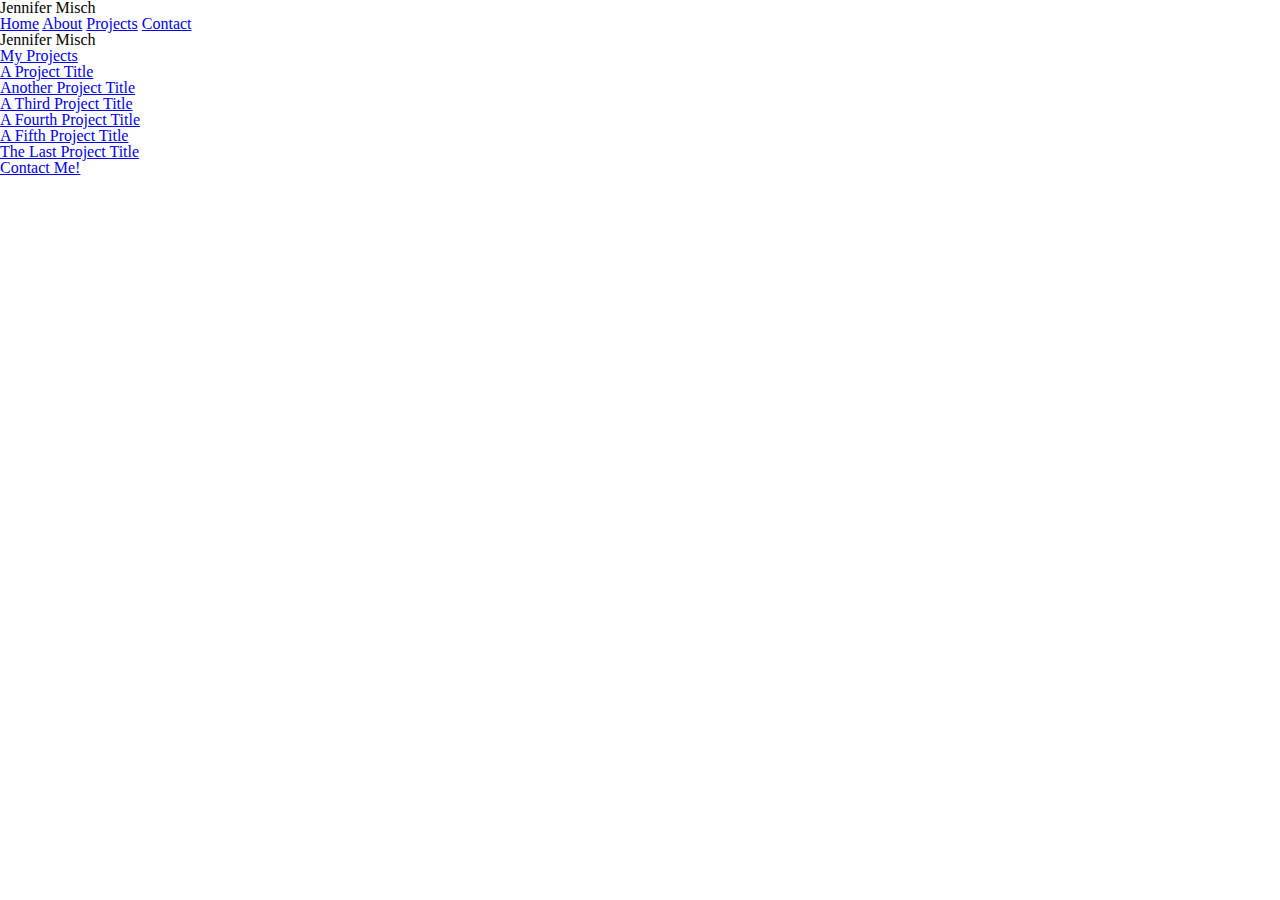
==== index.html @ c637c3a6 "html base done" ====
<!DOCTYPE html>
<html lang="en">
<head>
    <meta charset="UTF-8">
    <meta name="viewport" content="width=device-width, initial-scale=1.0">
    <title>My Portfolio</title>
    <link rel="stylesheet" href="style/index.css">
</head>
<body>
    <section class="main-container">
        <header>
            <div class="corner-name">
                 <h2>Jennifer Misch</h2>   
            </div>
            <nav>
                <a href="index.html">Home</a>
                <a href="about.html">About</a>
                <a href="projects.html">Projects</a>
                <a href="contact.html">Contact</a>
            </nav>
        </header>
        <section class="main-section">
            <h1>Jennifer Misch</h1>
            <a href="projects.html">My Projects</a>
        </section>    
        <section class="project-gallery">
            <div class="images">
                <div class="project-title">
                    <a href="#">A Project Title</a>
                </div>
            </div>
            <div class="images">
                <div class="project-title">
                    <a href="#">Another Project Title</a>
                </div>
            </div>
            <div class="images">
                <div class="project-title">
                    <a href="#">A Third Project Title</a>
                </div>
            </div>
            <div class="images">
                <div class="project-title">
                    <a href="#">A Fourth Project Title</a>
                </div>
            </div>
            <div class="images">
                <div class="project-title">
                    <a href="#">A Fifth Project Title</a>
                </div>
            </div>
            <div class="images">
                <div class="project-title">
                    <a href="#">The Last Project Title</a>
                </div>
            </div>
        </section>
        <footer>
            <a href="contact.html">Contact Me!</a>
        </footer>
    </section>
</body>
</html>
---- style/index.css ----
/* http://meyerweb.com/eric/tools/css/reset/ 
   v2.0 | 20110126
   License: none (public domain)
*/

html, body, div, span, applet, object, iframe,
h1, h2, h3, h4, h5, h6, p, blockquote, pre,
a, abbr, acronym, address, big, cite, code,
del, dfn, em, img, ins, kbd, q, s, samp,
small, strike, strong, sub, sup, tt, var,
b, u, i, center,
dl, dt, dd, ol, ul, li,
fieldset, form, label, legend,
table, caption, tbody, tfoot, thead, tr, th, td,
article, aside, canvas, details, embed, 
figure, figcaption, footer, header, hgroup, 
menu, nav, output, ruby, section, summary,
time, mark, audio, video {
	margin: 0;
	padding: 0;
	border: 0;
	font-size: 100%;
	font: inherit;
	vertical-align: baseline;
}
/* HTML5 display-role reset for older browsers */
article, aside, details, figcaption, figure, 
footer, header, hgroup, menu, nav, section {
	display: block;
}
body {
	line-height: 1;
}
ol, ul {
	list-style: none;
}
blockquote, q {
	quotes: none;
}
blockquote:before, blockquote:after,
q:before, q:after {
	content: '';
	content: none;
}
table {
	border-collapse: collapse;
	border-spacing: 0;
}

/* CSS styling here */
.main-container{
    
}
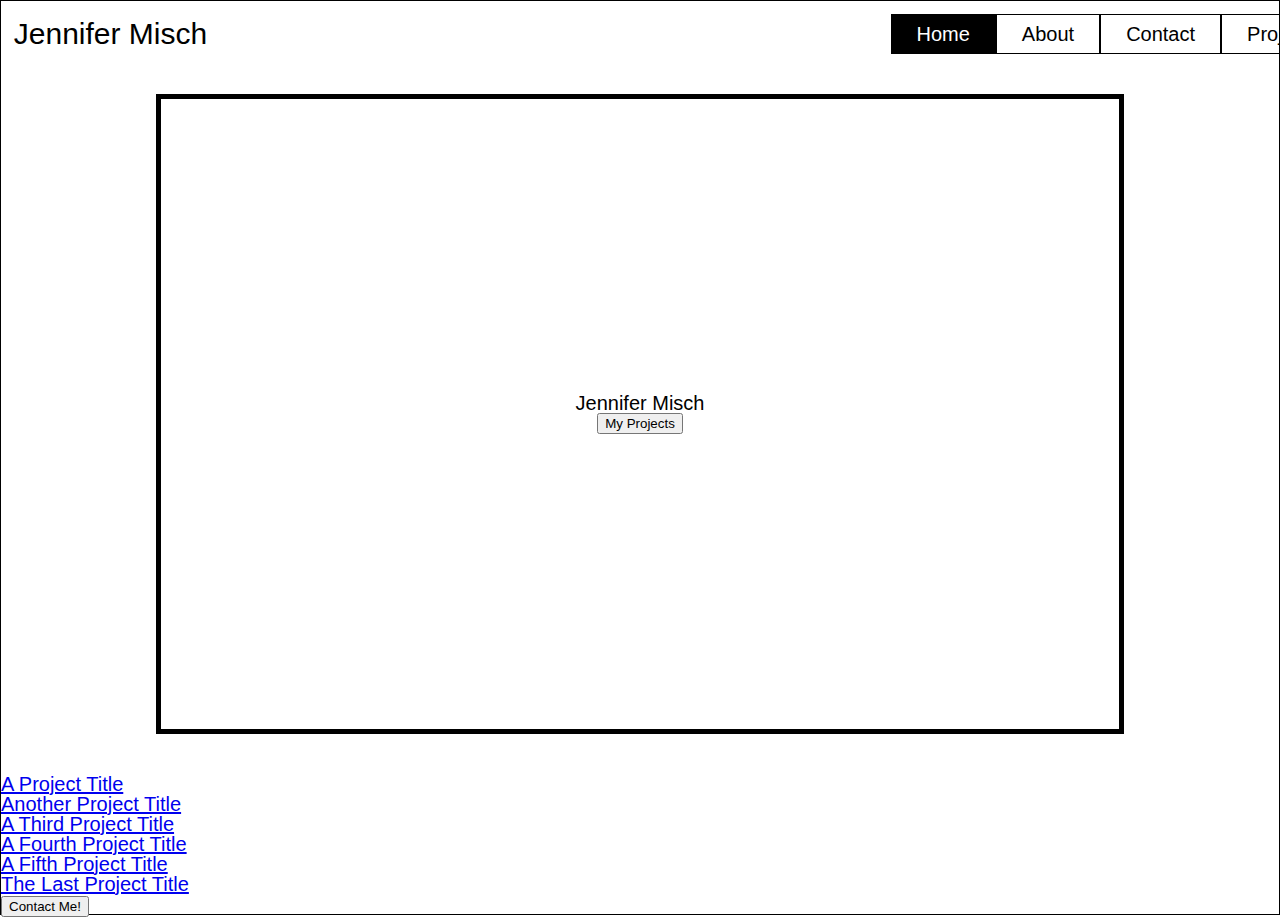
==== commit cf97cade: "css header done, working on main image" ====
--- a/index.html
+++ b/index.html
@@ -13,15 +13,15 @@
                  <h2>Jennifer Misch</h2>   
             </div>
             <nav>
-                <a href="index.html">Home</a>
-                <a href="about.html">About</a>
-                <a href="projects.html">Projects</a>
-                <a href="contact.html">Contact</a>
+                <a href="index.html" class="home-link">Home</a>
+                <a href="about.html" class="about-link">About</a>
+                <a href="contact.html" class="contact-link">Contact</a>
+                <a href="projects.html" class="projects-link">Projects</a>
             </nav>
         </header>
         <section class="main-section">
-            <h1>Jennifer Misch</h1>
-            <a href="projects.html">My Projects</a>
+            <h1 class="main-title">Jennifer Misch</h1>
+            <button class="projects-button">My Projects</button>
         </section>    
         <section class="project-gallery">
             <div class="images">
@@ -56,7 +56,7 @@
             </div>
         </section>
         <footer>
-            <a href="contact.html">Contact Me!</a>
+            <button>Contact Me!</button>
         </footer>
     </section>
 </body>
--- a/style/index.css
+++ b/style/index.css
@@ -48,9 +48,55 @@
 }
 
 /* CSS styling here */
+html{
+    font-size: 10px;
+}
+body{
+    border: 1px solid black;
+}
 .main-container{
-    
+    font-family: Arial, Helvetica, sans-serif;
+    font-size: 2rem;
+    width: 100%;
+    height:100vh;
+}
+header{
+    margin:1%;
+    display:flex;
+    justify-content: space-between;
+    align-items: center;
+}
+h2{
+    font-size: 3rem;
+}
+nav{
+   width:30%;
+    display: flex;
+    justify-content: space-evenly;
+    height: 4rem;
+}
+nav a{
+    color: black;
+    box-sizing: border-box;
+    padding: 0.5rem 2.5rem;
+    display:flex;
+    align-items: center;
+    border:1px solid black;
+    text-decoration: none;
+}
+.home-link{
+    color: white;
+    background-color: black;
+}
+.main-section{
+    width:75%;
+    height:70vh;
+    margin: 4rem auto;
+    border: solid black .5rem;
+    background-image:url(https://picsum.photos/);
+    display: flex;
+    flex-direction: column;
+    justify-content: center;
+    align-items: center;
 }
 
-
-
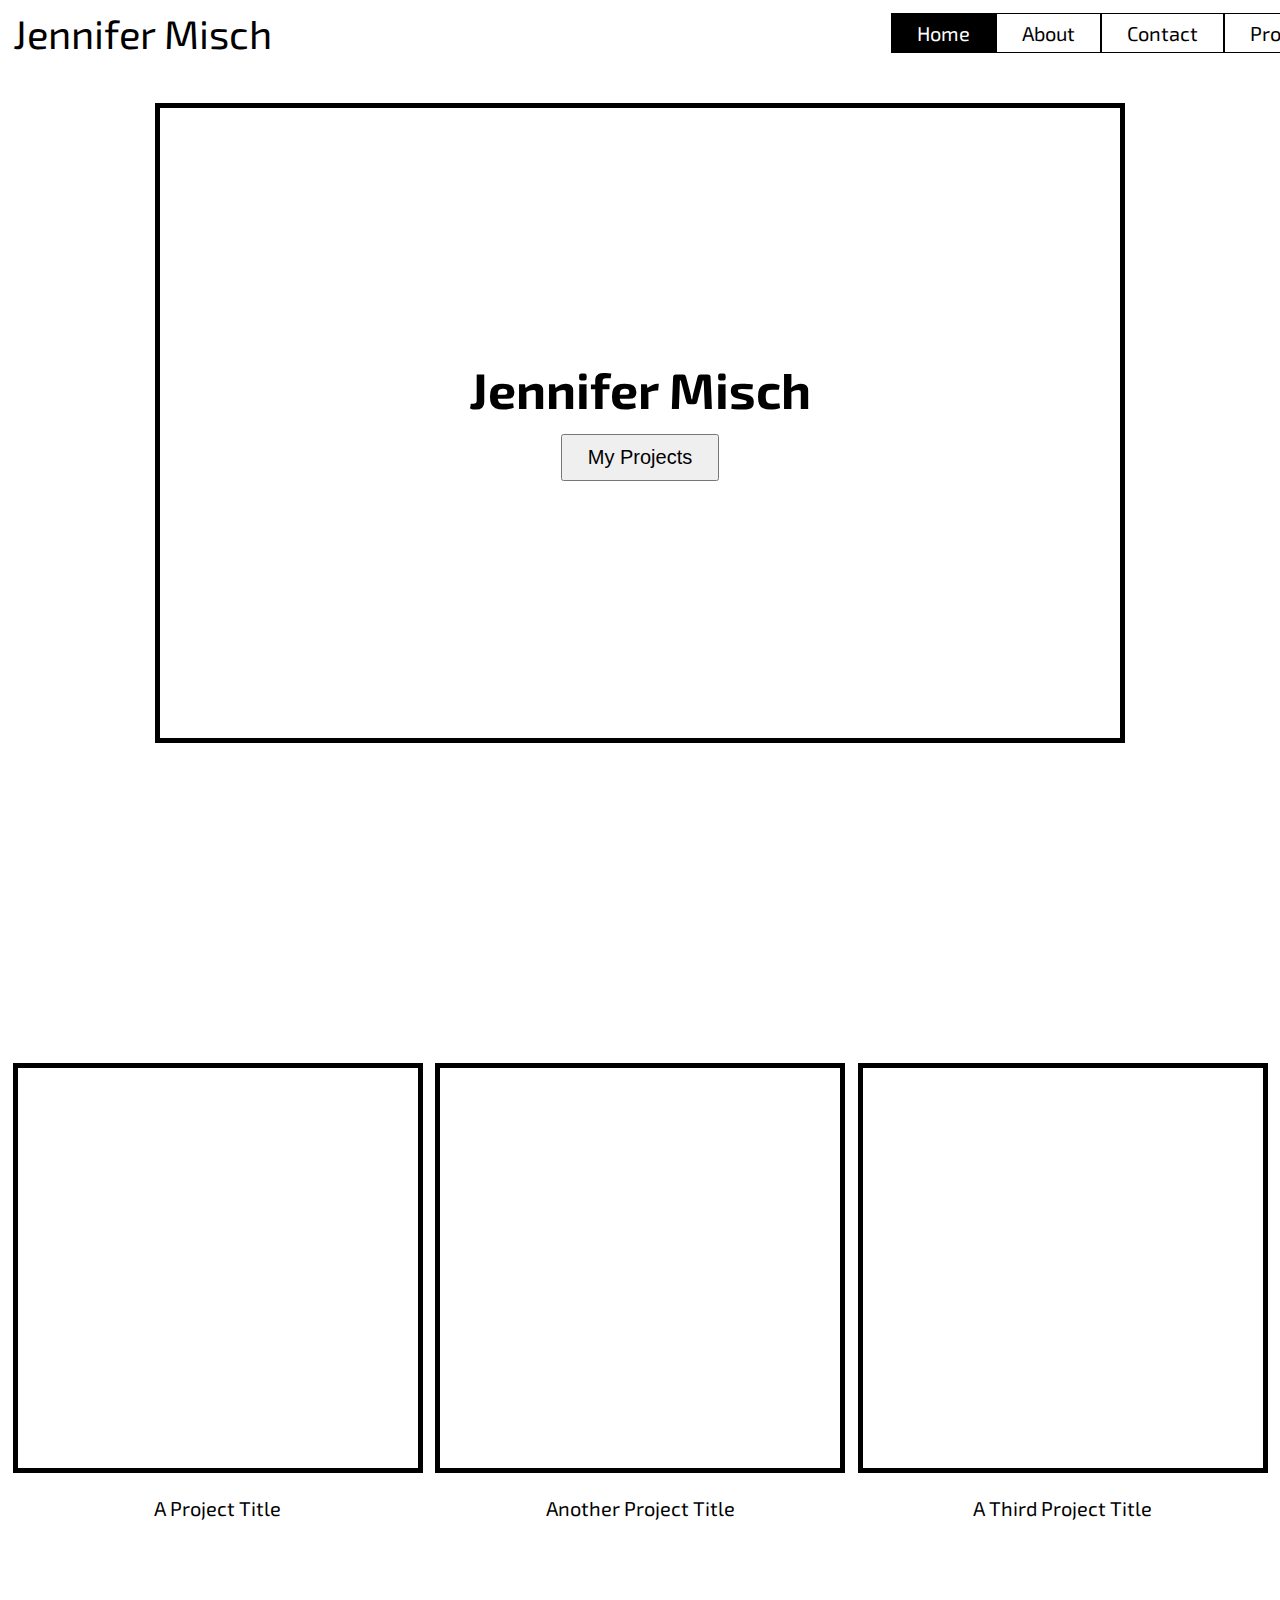
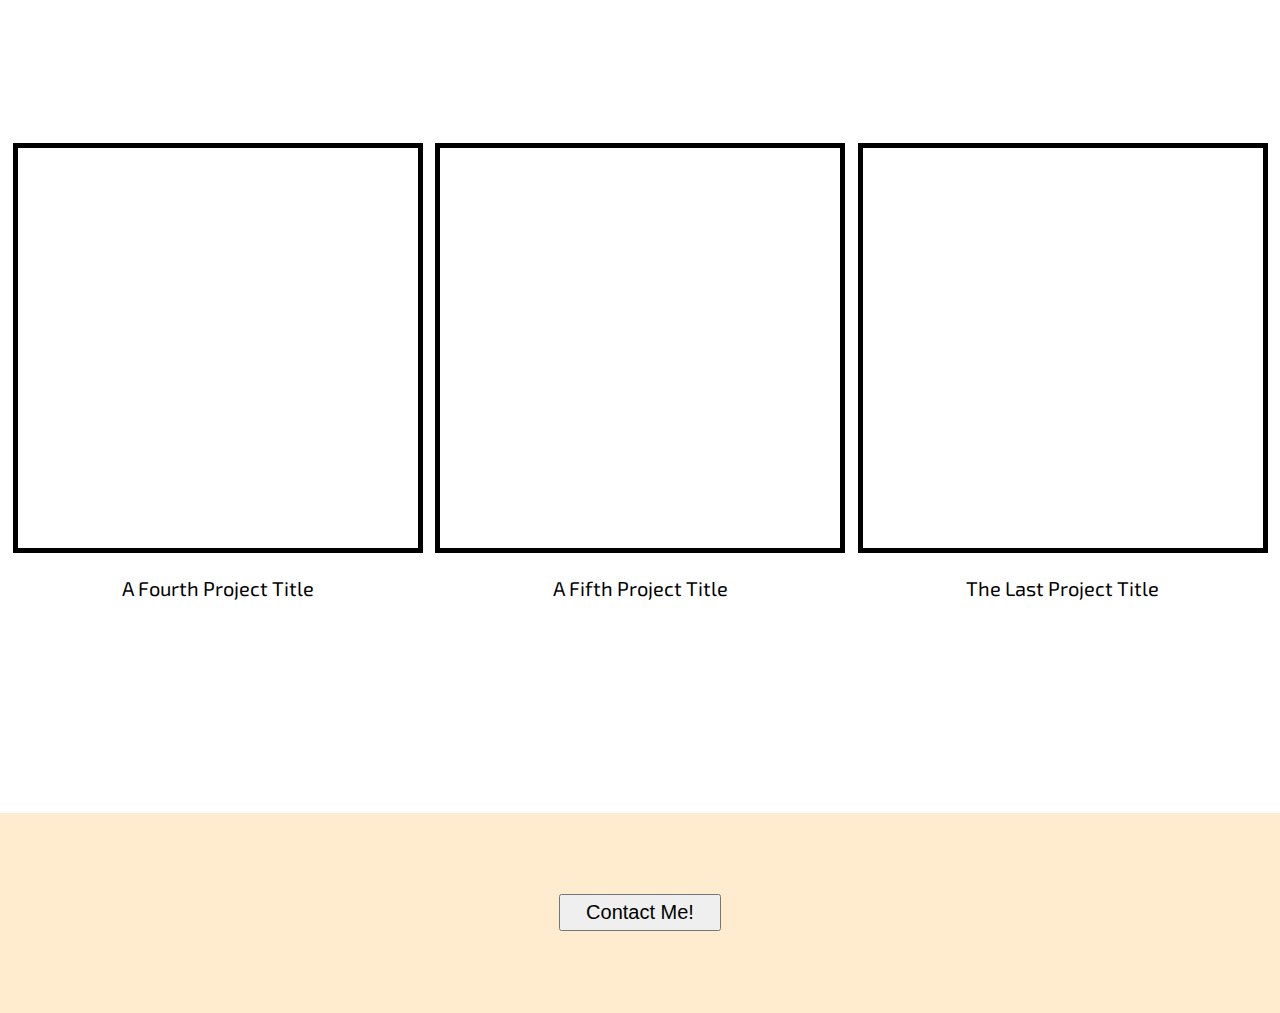
==== commit 6bd5bcbc: "all done working on stretch goals" ====
--- a/index.html
+++ b/index.html
@@ -5,6 +5,7 @@
     <meta name="viewport" content="width=device-width, initial-scale=1.0">
     <title>My Portfolio</title>
     <link rel="stylesheet" href="style/index.css">
+    <link href="https://fonts.googleapis.com/css2?family=Exo+2:wght@400;700&display=swap" rel="stylesheet">
 </head>
 <body>
     <section class="main-container">
@@ -26,32 +27,32 @@
         <section class="project-gallery">
             <div class="images">
                 <div class="project-title">
-                    <a href="#">A Project Title</a>
+                    <a href="#" class="title-link">A Project Title</a>
                 </div>
             </div>
             <div class="images">
                 <div class="project-title">
-                    <a href="#">Another Project Title</a>
+                    <a href="#" class="title-link">Another Project Title</a>
                 </div>
             </div>
             <div class="images">
                 <div class="project-title">
-                    <a href="#">A Third Project Title</a>
+                    <a href="#" class="title-link">A Third Project Title</a>
                 </div>
             </div>
             <div class="images">
                 <div class="project-title">
-                    <a href="#">A Fourth Project Title</a>
+                    <a href="#" class="title-link">A Fourth Project Title</a>
                 </div>
             </div>
             <div class="images">
                 <div class="project-title">
-                    <a href="#">A Fifth Project Title</a>
+                    <a href="#" class="title-link">A Fifth Project Title</a>
                 </div>
             </div>
             <div class="images">
                 <div class="project-title">
-                    <a href="#">The Last Project Title</a>
+                    <a href="#" class="title-link">The Last Project Title</a>
                 </div>
             </div>
         </section>
--- a/style/index.css
+++ b/style/index.css
@@ -48,18 +48,21 @@
 }
 
 /* CSS styling here */
+
+/* Full Body styling */
 html{
     font-size: 10px;
 }
-body{
+/* body{
     border: 1px solid black;
-}
+} */
 .main-container{
-    font-family: Arial, Helvetica, sans-serif;
+    font-family: 'Exo 2', sans-serif;
     font-size: 2rem;
     width: 100%;
-    height:100vh;
 }
+
+/* header styling */
 header{
     margin:1%;
     display:flex;
@@ -67,7 +70,7 @@
     align-items: center;
 }
 h2{
-    font-size: 3rem;
+    font-size: 4rem;
 }
 nav{
    width:30%;
@@ -81,22 +84,86 @@
     padding: 0.5rem 2.5rem;
     display:flex;
     align-items: center;
-    border:1px solid black;
+    border:.1rem solid black;
     text-decoration: none;
 }
 .home-link{
     color: white;
     background-color: black;
 }
+
+/* big image and text on it styling */
 .main-section{
     width:75%;
     height:70vh;
-    margin: 4rem auto;
+    margin: 5rem auto;
     border: solid black .5rem;
-    background-image:url(https://picsum.photos/);
+    background-image:url(https://picsum.photos/seed/picsum/1200/600);
+    background-position: center;
+    background-size: 100%;
     display: flex;
     flex-direction: column;
     justify-content: center;
     align-items: center;
 }
+h1{
+    font-size: 5rem;
+    margin-bottom: 2rem;
+    font-weight: bold;
+}
+.projects-button{
+    box-sizing: border-box;
+    padding:1rem 2.5rem;
+    font-size: 2rem;
+}
+/* projects styling */
 
+.project-gallery{
+    display: flex;
+    flex-flow: row wrap;
+    justify-content: space-evenly;
+    align-content:space-evenly;
+    height: 180vh;
+    
+
+}
+.images{
+    display: flex;
+    justify-content: space-evenly;
+    align-content: space-evenly;
+    background-image: url(https://picsum.photos/seed/picsum/400);
+    background-repeat: no-repeat;
+    height: 40rem;
+    width:40rem;
+    margin-top: 1rem;
+    border: black solid 0.5rem;
+    max-width: 100vh;
+   
+    
+}
+.project-title{
+    display: flex;
+    flex-flow: row wrap;
+    justify-content: center;
+    align-content: flex-end;
+    height: 45rem;
+    width: 40rem;
+    color: black;
+}
+.title-link{
+    text-decoration: none;
+    color: black;
+}
+/* footer styling */
+footer{
+    height:20rem;
+    display: flex;
+    justify-content: center;
+    align-items: center;
+    background-color: blanchedalmond;
+}
+footer button{
+
+    padding: 0.5rem 2.5rem;
+    font-size: 2rem;
+}
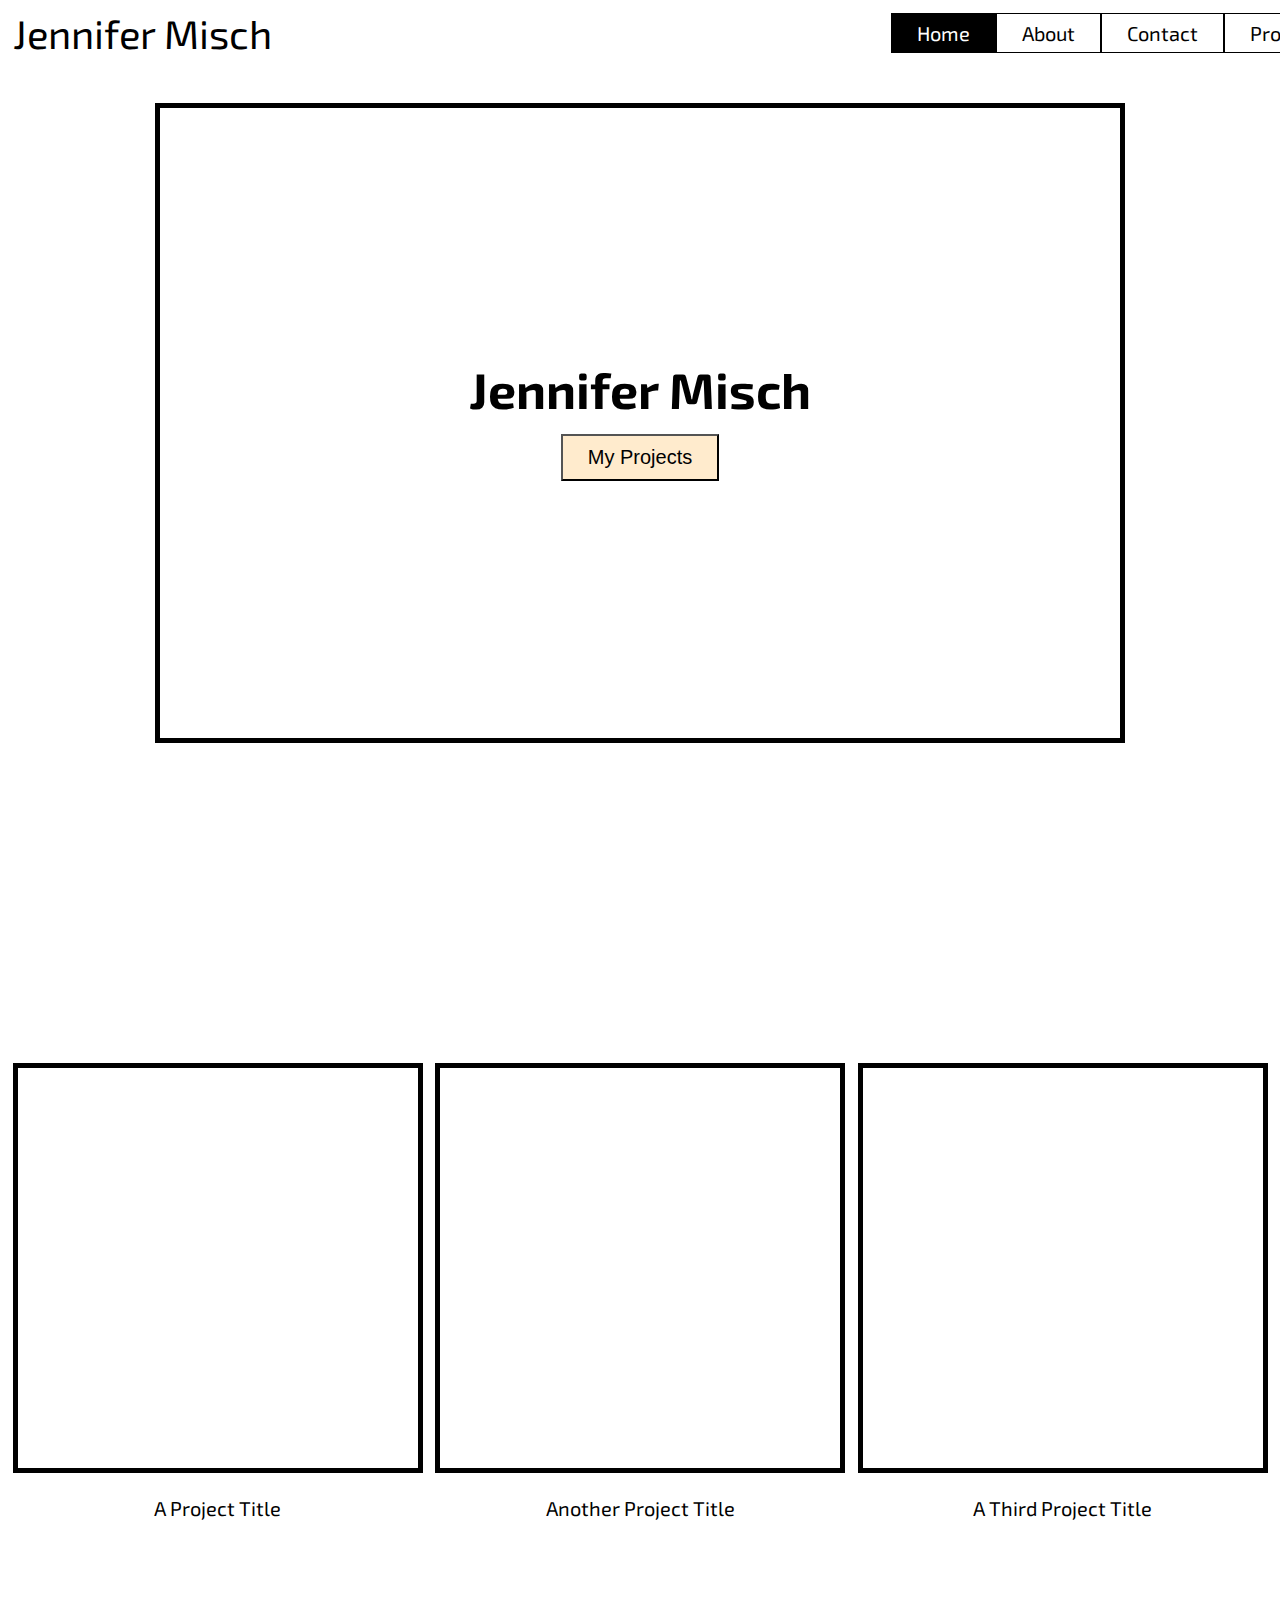
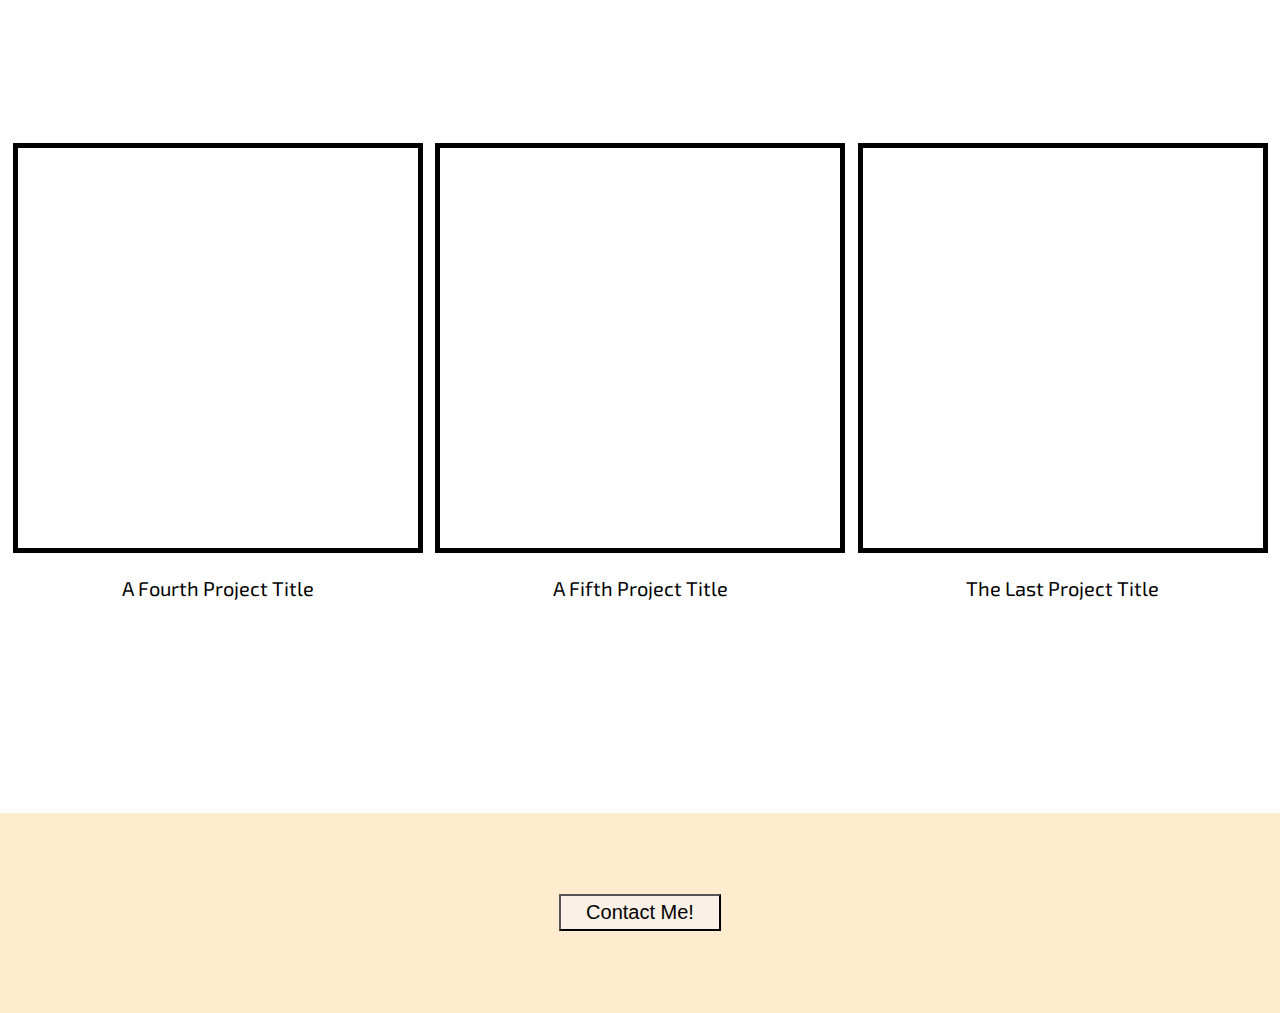
==== commit eb4d77d9: "added animations, a font, and a header to the other pages" ====
--- a/index.html
+++ b/index.html
@@ -22,7 +22,7 @@
         </header>
         <section class="main-section">
             <h1 class="main-title">Jennifer Misch</h1>
-            <button class="projects-button">My Projects</button>
+            <a href="projects.html"><button class="projects-button">My Projects</button></a>
         </section>    
         <section class="project-gallery">
             <div class="images">
@@ -57,7 +57,7 @@
             </div>
         </section>
         <footer>
-            <button>Contact Me!</button>
+            <a href="contact.html"><button>Contact Me!</button></a>
         </footer>
     </section>
 </body>
--- a/style/index.css
+++ b/style/index.css
@@ -60,6 +60,7 @@
     font-family: 'Exo 2', sans-serif;
     font-size: 2rem;
     width: 100%;
+    font-family: 'Exo 2', sans-serif;
 }
 
 /* header styling */
@@ -86,10 +87,20 @@
     align-items: center;
     border:.1rem solid black;
     text-decoration: none;
+    transition: .3s;
+}
+nav a:hover{
+    background-color: black;
+    color: white;
 }
 .home-link{
     color: white;
     background-color: black;
+    transition: .3s;
+}
+.home-link:hover{
+    background-color:white;
+    color: black;
 }
 
 /* big image and text on it styling */
@@ -115,6 +126,12 @@
     box-sizing: border-box;
     padding:1rem 2.5rem;
     font-size: 2rem;
+    background-color: blanchedalmond;
+    transition: .3s;
+}
+.projects-button:hover{
+    background-color: black;
+    color: blanchedalmond;
 }
 /* projects styling */
 
@@ -153,6 +170,11 @@
 .title-link{
     text-decoration: none;
     color: black;
+    transition: .3s;
+}
+.title-link:hover{
+    color: gray;
+    text-shadow: .1rem .1rem black;
 }
 /* footer styling */
 footer{
@@ -163,7 +185,12 @@
     background-color: blanchedalmond;
 }
 footer button{
-
+    background-color: linen;
     padding: 0.5rem 2.5rem;
     font-size: 2rem;
+    transition: .3s;
 }
+footer button:hover{
+    color: blanchedalmond;
+    background-color: black;
+}
